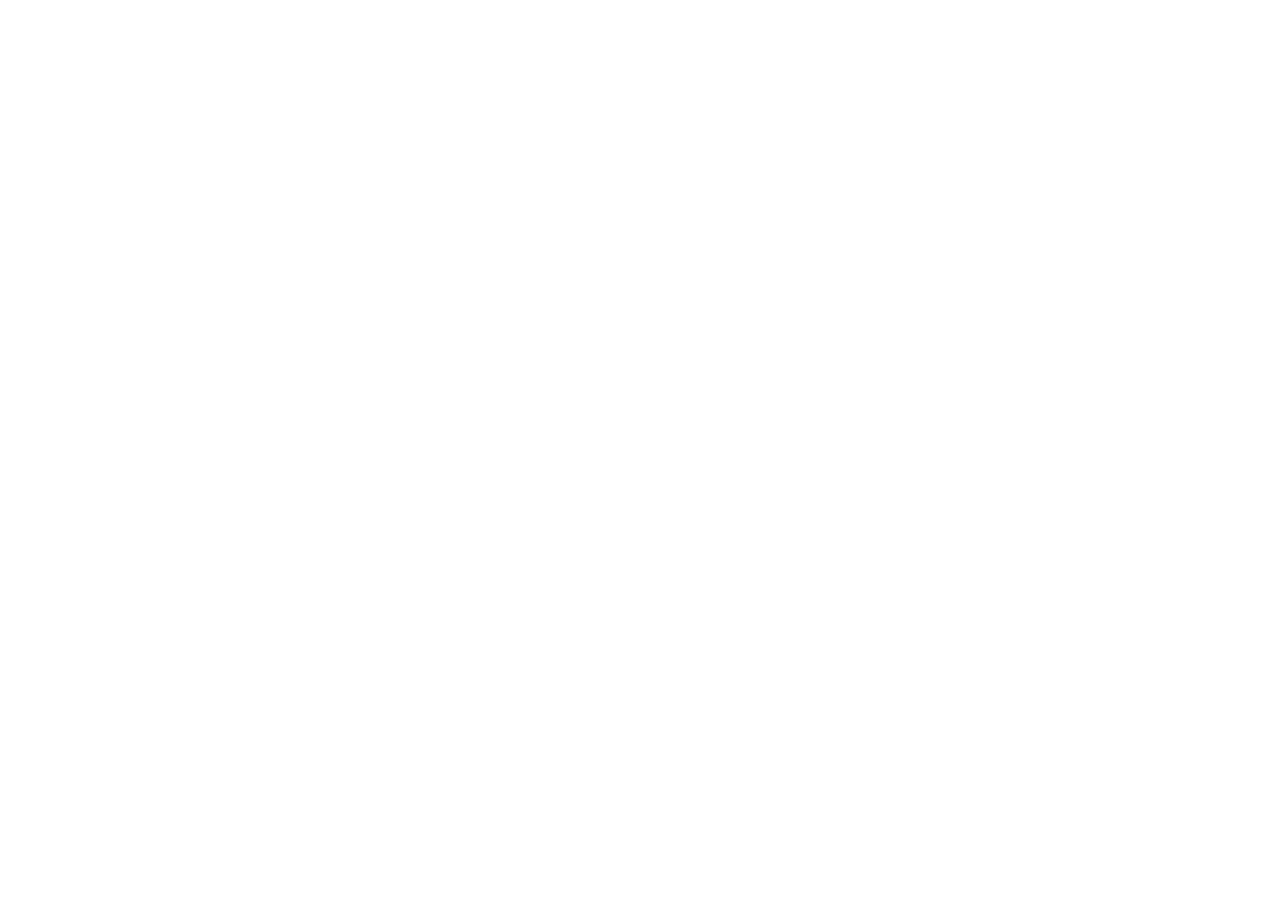
==== index.html @ c058322a "added a variable and array for questions, answers, and choices" ====
<!DOCTYPE html>
<html lang="en">

<head>
    <meta charset="utf-8">
    <meta name="viewport" content="width=device-width, initial-scale=1.0">
    <!-- Linking stylesheet -->
    <link rel="stylesheet" href="./Assets/style.css">

    <title> Code Quiz</title>
</head>

<body>

</body>

</html>
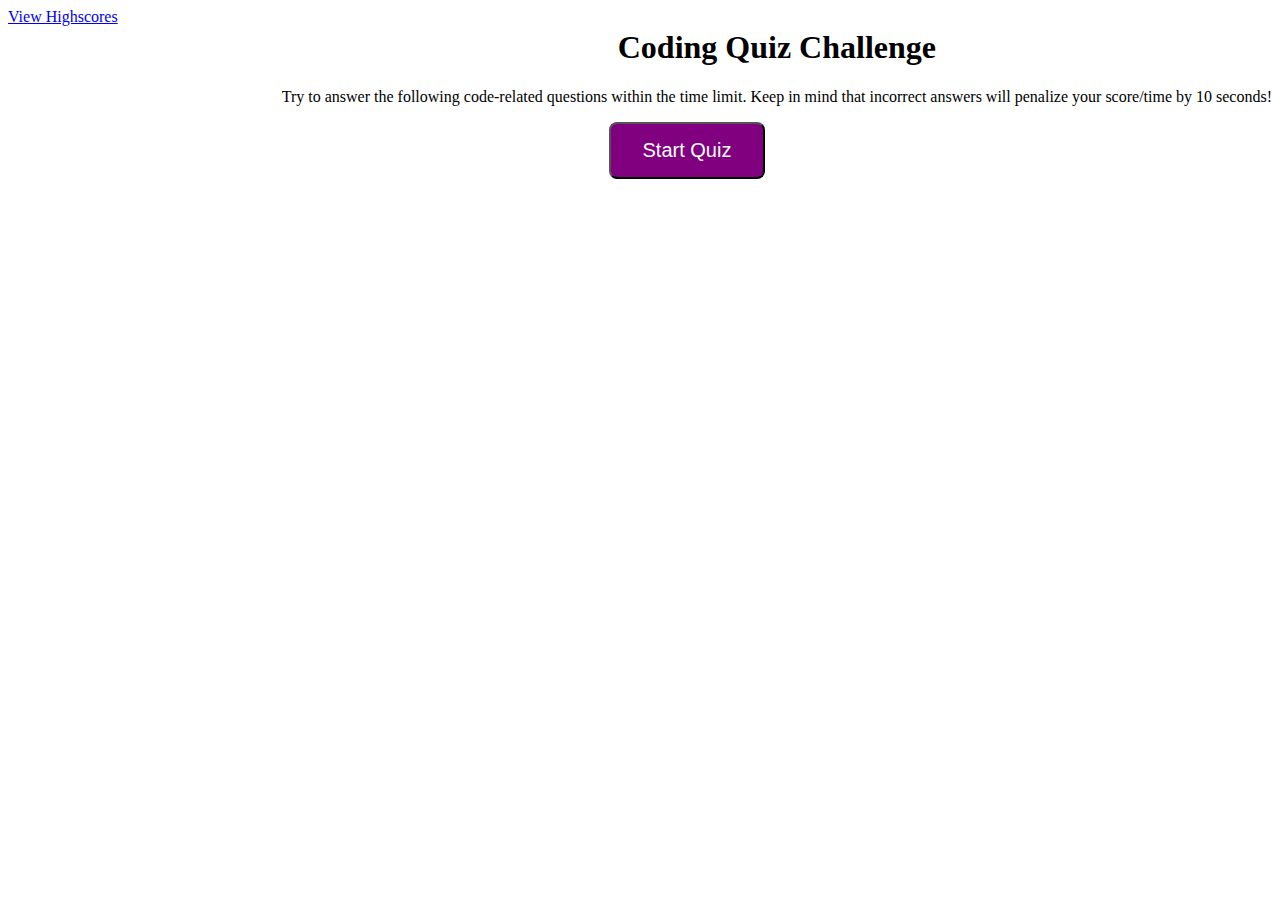
==== commit 38aa666a: "completed JS and added CSS styling. Start button is broken working to figure out the issue" ====
--- a/index.html
+++ b/index.html
@@ -6,11 +6,26 @@
     <meta name="viewport" content="width=device-width, initial-scale=1.0">
     <!-- Linking stylesheet -->
     <link rel="stylesheet" href="./Assets/style.css">
+    <!-- Link JS -->
+    <script src="./questions.js"></script>
 
     <title> Code Quiz</title>
 </head>
 
 <body>
+    <!-- link MainPage -->
+    <a href="./MainPage.html">View Highscores</a>
+
+    <div id="currentTime">
+        <h1>Coding Quiz Challenge</h1>
+        <p> Try to answer the following code-related questions within the time limit. Keep in mind that incorrect
+            answers will penalize your score/time by 10 seconds!</p>
+        <ul id="choicesUl"></ul>
+
+        <!-- Start button -->
+        <button id="startTime">Start Quiz</button>
+
+    </div>
 
 </body>
 
--- a/Assets/style.css
+++ b/Assets/style.css
@@ -0,0 +1,149 @@
+        #wrapper {
+            position: absolute;
+            left: 30%;
+            top: 20%;
+            width: 500px;
+            height: 500px;
+            border: 1px solid purple;
+        }
+
+        #startTime {
+            background-color: purple;
+            margin-left: 33%;
+            padding: 15px 32px;
+            font-size: 20px;
+            color: white;
+        }
+
+        #questionsDiv {
+            margin: 20px;
+        }
+
+        #currentTime {
+            float: right;
+        }
+
+        #GoBack {
+            background-color: purple;
+            position: relative;
+            padding: 10px;
+            font-size: 20px;
+            color: white;
+            top: 30%;
+            left: 55%;
+            width: auto;
+            text-align: center;
+            text-decoration: none;
+        }
+
+
+
+        #Clear {
+            background-color: purple;
+            position: relative;
+            padding: 10px;
+            font-size: 20px;
+            color: white;
+            top: 30%;
+            right: 5%;
+            text-align: center;
+        }
+
+        button {
+            border-radius: 8px;
+        }
+
+        textarea {
+            width: 90%;
+            margin: 20px;
+        }
+
+        #Submit {
+            background-color: purple;
+            margin-left: 33%;
+            padding: 15px 32px;
+            font-size: 20px;
+            color: white;
+        }
+
+        label {
+            margin-right: 10px;
+        }
+
+        input {
+            margin-bottom: 20px;
+            width: 50%;
+            border: 1px solid lightgray;
+        }
+
+        h1 {
+            text-align: center;
+        }
+
+        li {
+            background-color: purple;
+            margin-top: 10px;
+            padding: 5px 15px;
+            width: 80%;
+            font-size: 18px;
+            color: white;
+        }
+
+        #createDiv {
+            margin-top: 20px;
+            border-top: 1px solid lightgray;
+        }
+
+        /* Start media queries */
+        /* A Media Query max-width: 786px */
+        @media screen and (max-width: 786px) {
+
+            /* Resized content to fit 786px  */
+            body {
+                max-width: 786px;
+            }
+
+            /* Resized main-content to fit 786px  */
+            #wrapper {
+                position: absolute;
+                left: 20%;
+            }
+
+            a {
+                margin-left: 20%;
+            }
+
+            #goBack {
+
+                position: relative;
+                left: 55%;
+            }
+
+            #clear {
+
+                position: relative;
+                right: 5%;
+
+            }
+        }
+
+        /* A Media Query max-width: 640px */
+        @media screen and (max-width: 640px) {
+
+            /* Resized content to fit 640px  */
+            body {
+                min-width: 640px;
+            }
+
+            /* Resized main-content to fit 640px  */
+            #wrapper {
+                position: absolute;
+                left: 10%;
+            }
+
+            a {
+                margin-left: 10%;
+            }
+
+
+        }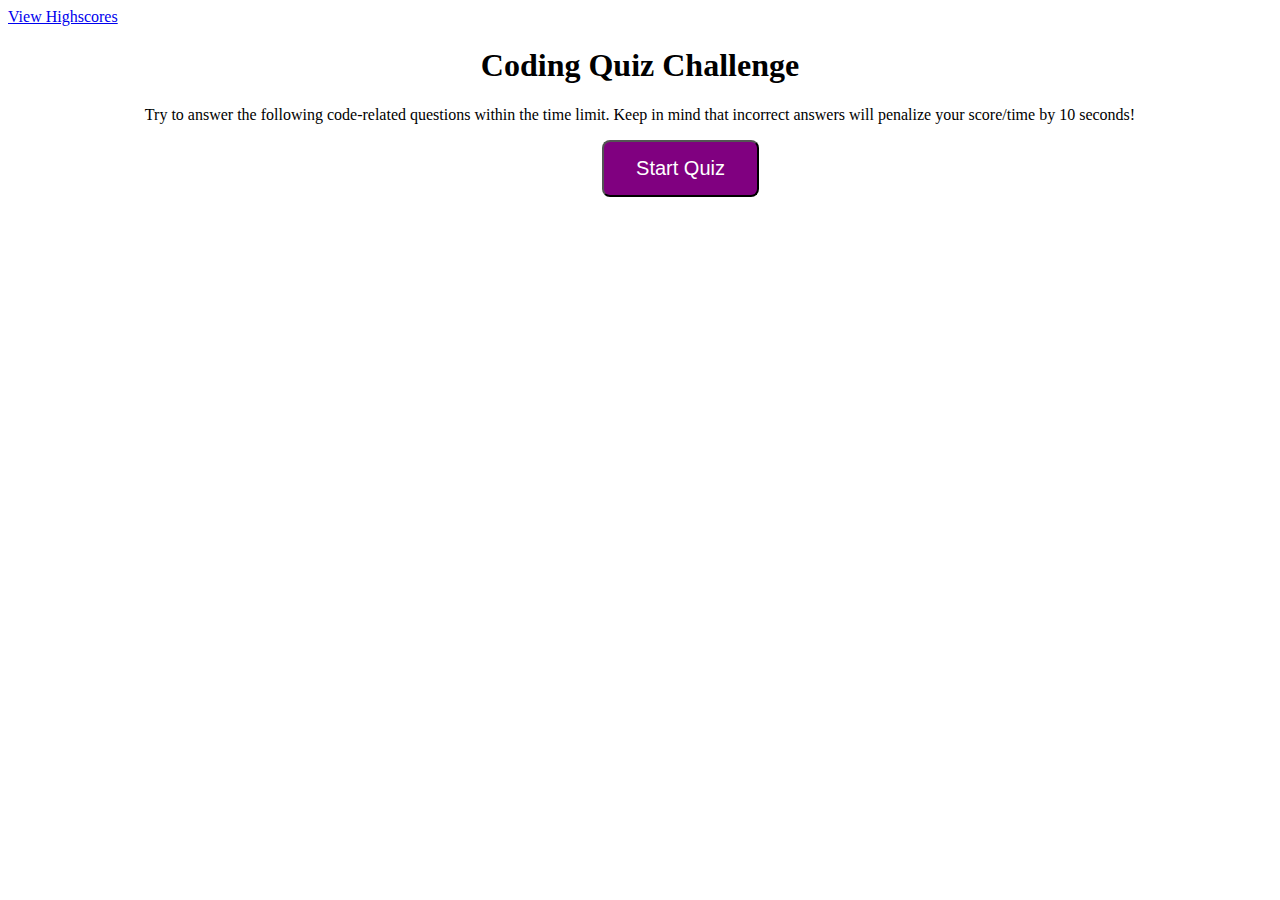
==== commit 844d7e9f: "updated some css still trying to fix buttons" ====
--- a/index.html
+++ b/index.html
@@ -21,11 +21,11 @@
         <p> Try to answer the following code-related questions within the time limit. Keep in mind that incorrect
             answers will penalize your score/time by 10 seconds!</p>
         <ul id="choicesUl"></ul>
+    </div>
+    <!-- Start button -->
+    <button id="startTime">Start Quiz</button>
 
-        <!-- Start button -->
-        <button id="startTime">Start Quiz</button>
 
-    </div>
 
 </body>
 
--- a/Assets/style.css
+++ b/Assets/style.css
@@ -9,7 +9,7 @@
 
         #startTime {
             background-color: purple;
-            margin-left: 33%;
+            margin-left: 47%;
             padding: 15px 32px;
             font-size: 20px;
             color: white;
@@ -20,8 +20,10 @@
         }
 
         #currentTime {
-            float: right;
+            text-align: center;
         }
+
+
 
         #GoBack {
             background-color: purple;
@@ -92,58 +94,4 @@
         #createDiv {
             margin-top: 20px;
             border-top: 1px solid lightgray;
-        }
-
-        /* Start media queries */
-        /* A Media Query max-width: 786px */
-        @media screen and (max-width: 786px) {
-
-            /* Resized content to fit 786px  */
-            body {
-                max-width: 786px;
-            }
-
-            /* Resized main-content to fit 786px  */
-            #wrapper {
-                position: absolute;
-                left: 20%;
-            }
-
-            a {
-                margin-left: 20%;
-            }
-
-            #goBack {
-
-                position: relative;
-                left: 55%;
-            }
-
-            #clear {
-
-                position: relative;
-                right: 5%;
-
-            }
-        }
-
-        /* A Media Query max-width: 640px */
-        @media screen and (max-width: 640px) {
-
-            /* Resized content to fit 640px  */
-            body {
-                min-width: 640px;
-            }
-
-            /* Resized main-content to fit 640px  */
-            #wrapper {
-                position: absolute;
-                left: 10%;
-            }
-
-            a {
-                margin-left: 10%;
-            }
-
-
         }